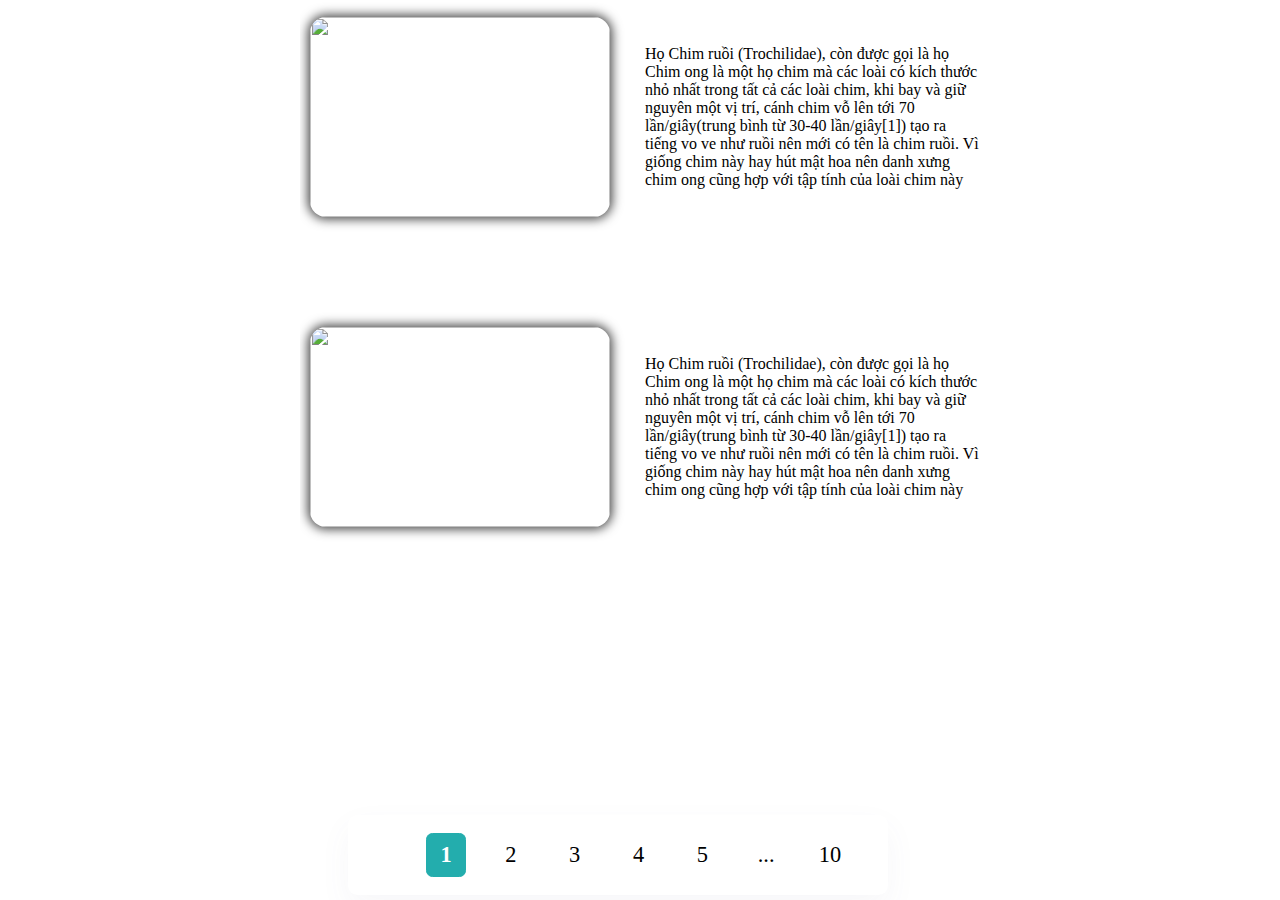
==== index.html @ df44f6d0 "paging" ====
<!DOCTYPE html>
<html lang="en">

<head>
  <meta charset="UTF-8">
  <meta http-equiv="X-UA-Compatible" content="IE=edge">
  <meta name="viewport" content="width=device-width, initial-scale=1.0">
  <title>Document</title>
  <link rel="stylesheet" href="https://cdnjs.cloudflare.com/ajax/libs/font-awesome/6.2.1/css/all.min.css"
    integrity="sha512-MV7K8+y+gLIBoVD59lQIYicR65iaqukzvf/nwasF0nqhPay5w/9lJmVM2hMDcnK1OnMGCdVK+iQrJ7lzPJQd1w=="
    crossorigin="anonymous" referrerpolicy="no-referrer" />
  <link rel="stylesheet" href="./style.css">
</head>

<body>
  <div class="app">
    <div class="setting-icon"><i class="fa-solid fa-gear"></i></div>
    <div class="controller_options">
      <div class="setting_text" style="font-size: 16px;font-weight: bold;">Setting</div>
      <div class="setting_close"><i class="fa-solid fa-xmark"></i></div>
      <div style="display: flex;">
        <div>
          <span>Caroul</span><input id="caroul-checkbox" type="checkbox" checked />
        </div>
        <div>
          <span>List</span><input id="list-checkbox" type="checkbox" />
        </div>
      </div>
      <div class="caroul">
        <div>Autorotation</div>
        <div class="contain-btn-auto">
          <button class="btn-auto-play"><i class="fa-solid fa-play"></i></button>
          <button class="btn-auto-pause"><i class="fa-solid fa-pause"></i></button>
        </div>
        <div>
          <div>Animation</div>
          <label class="switch">
            <input id="input-animation" type="checkbox" checked>
            <span class="slider round"></span>
          </label>
        </div>
        <br />
        <div>
          <div>Select the duration for autorotation (in sec)</div>
          <div class="range_duration">
            <input type="range" id="input-duration" min="0" max="10" value="3">
            <span><span id="input-duration-value">3</span><span>s</span></span>
          </div>
          <!-- <button class="btn-submit-duration">Ok</button> -->
        </div>
      </div>

      <div class="list">
        Number of displays
        <select id="ddlViewBy">
          <option value="2">2</option>
          <option value="5">5</option>
          <option value="10">10</option>
        
        </select>
      </div>

    </div>
    <div class="section_choose_caroul">
      <div class="container">
        <div class="prev">
          <i class="fa-solid fa-chevron-left"></i>
        </div>
        <div class="next">
          <i class="fa-solid fa-chevron-right"></i>
        </div>
        <div class="slider-main active">
          <img class="image-main" src="https://source.unsplash.com/t7YycgAoVSw/1600x900" />
          <div class="content">Họ Chim ruồi (Trochilidae), còn được gọi là họ Chim ong là một họ chim mà các loài có
            kích
            thước nhỏ nhất trong tất cả các loài chim, khi bay và giữ nguyên một vị trí, cánh chim vỗ lên tới 70
            lần/giây(trung bình từ 30-40 lần/giây[1]) tạo ra tiếng vo ve như ruồi nên mới có tên là chim ruồi. Vì giống
            chim này hay hút mật hoa nên danh xưng chim ong cũng hợp với tập tính của loài chim này.</div>
        </div>
        <div class="slider-main">
          <img class="image-main" src="https://cdn.pixabay.com/photo/2022/10/07/09/06/bridge-7504605_960_720.jpg" />
          <div class="content">Chim ruồi thường có màu lông rất sặc sỡ. Chim ruồi ở Colombia có vệt lông màu xanh ngọc
            bích óng ánh và dải lông màu xanh lơ sáng rực ở phía trên cổ họng, chòm lông màu trắng muốt ở dưới chân. Họ
            này có khoảng 360 loài, chia thành 112 chi, thường có kích thước khá nhỏ, trong đó có chim ruồi ong là loài
            chim nhỏ nhất thế giới, kích thước chỉ xấp xỉ một con ong nghệ (5 cm), và cân nặng ít hơn 2 g.</div>
        </div>
        <div class="slider-main">
          <img class="image-main" src="https://cdn.pixabay.com/photo/2015/10/30/20/13/sunrise-1014712_960_720.jpg" />
          <div class="content">Mặc dù chim ruồi ăn cả côn trùng, nhện... nhưng mật hoa vẫn là thức ăn chủ yếu của chúng.
            Chim ruồi thường ở những nơi có nhiều hoa rồi bảo vệ lãnh thổ của chúng, khi cảm thấy chán, chúng lại bay đi
            tìm những loài hoa mới lạ khác.

            Cơ thể của chim ruồi rất nhỏ, nhịp đập cánh rất nhanh và nhiệt độ cơ thể rất cao. Điều này nói lên rằng chim
            ruồi cần rất nhiều năng lượng từ các nguồn thức ăn. Một khi những con chim ruồi này thiếu thức ăn thì chúng
            lập tức sẽ uể oải, nhịp đập cánh chậm chạp hơn để tiết kiệm một chút năng lượng còn lại trong cơ thể của
            chúng.</div>
        </div>
        <div class="slider-main">
          <img class="image-main"
            src="https://vcdn1-dulich.vnecdn.net/2022/09/14/4-1663171508.jpg?w=1200&h=0&q=100&dpr=1&fit=crop&s=S06yaNXNAEw5yuUNPbsJYA" />
          <div class="content">Mặc dù chim ruồi ăn cả côn trùng, nhện... nhưng mật hoa vẫn là thức ăn chủ yếu của chúng.
            Chim ruồi thường ở những nơi có nhiều hoa rồi bảo vệ lãnh thổ của chúng, khi cảm thấy chán, chúng lại bay đi
            tìm những loài hoa mới lạ khác.

            Cơ thể của chim ruồi rất nhỏ, nhịp đập cánh rất nhanh và nhiệt độ cơ thể rất cao. Điều này nói lên rằng chim
            ruồi cần rất nhiều năng lượng từ các nguồn thức ăn. Một khi những con chim ruồi này thiếu thức ăn thì chúng
            lập tức sẽ uể oải, nhịp đập cánh chậm chạp hơn để tiết kiệm một chút năng lượng còn lại trong cơ thể của
            chúng.</div>
        </div>
        <div class="slider-main">
          <img class="image-main"
            src="https://znews-photo.zingcdn.me/w660/Uploaded/kbd_bcvi/2019_11_23/5d828d976f24eb1a752053b5.jpg" />
          <div class="content">Mặc dù chim ruồi ăn cả côn trùng, nhện... nhưng mật hoa vẫn là thức ăn chủ yếu của chúng.
            Chim ruồi thường ở những nơi có nhiều hoa rồi bảo vệ lãnh thổ của chúng, khi cảm thấy chán, chúng lại bay đi
            tìm những loài hoa mới lạ khác.

            Cơ thể của chim ruồi rất nhỏ, nhịp đập cánh rất nhanh và nhiệt độ cơ thể rất cao. Điều này nói lên rằng chim
            ruồi cần rất nhiều năng lượng từ các nguồn thức ăn. Một khi những con chim ruồi này thiếu thức ăn thì chúng
            lập tức sẽ uể oải, nhịp đập cánh chậm chạp hơn để tiết kiệm một chút năng lượng còn lại trong cơ thể của
            chúng.</div>
        </div>
        <div class="slider-main">
          <img class="image-main" src="https://noithatbinhminh.com.vn/wp-content/uploads/2022/08/anh-dep-56.jpg" />
          <div class="content">Mặc dù chim ruồi ăn cả côn trùng, nhện... nhưng mật hoa vẫn là thức ăn chủ yếu của chúng.
            Chim ruồi thường ở những nơi có nhiều hoa rồi bảo vệ lãnh thổ của chúng, khi cảm thấy chán, chúng lại bay đi
            tìm những loài hoa mới lạ khác.

            Cơ thể của chim ruồi rất nhỏ, nhịp đập cánh rất nhanh và nhiệt độ cơ thể rất cao. Điều này nói lên rằng chim
            ruồi cần rất nhiều năng lượng từ các nguồn thức ăn. Một khi những con chim ruồi này thiếu thức ăn thì chúng
            lập tức sẽ uể oải, nhịp đập cánh chậm chạp hơn để tiết kiệm một chút năng lượng còn lại trong cơ thể của
            chúng.</div>
        </div>
        <div class="slider-main">
          <img class="image-main" src="https://noithatbinhminh.com.vn/wp-content/uploads/2022/08/anh-dep-56.jpg" />
          <div class="content">Mặc dù chim ruồi ăn cả côn trùng, nhện... nhưng mật hoa vẫn là thức ăn chủ yếu của chúng.
            Chim ruồi thường ở những nơi có nhiều hoa rồi bảo vệ lãnh thổ của chúng, khi cảm thấy chán, chúng lại bay đi
            tìm những loài hoa mới lạ khác.

            Cơ thể của chim ruồi rất nhỏ, nhịp đập cánh rất nhanh và nhiệt độ cơ thể rất cao. Điều này nói lên rằng chim
            ruồi cần rất nhiều năng lượng từ các nguồn thức ăn. Một khi những con chim ruồi này thiếu thức ăn thì chúng
            lập tức sẽ uể oải, nhịp đập cánh chậm chạp hơn để tiết kiệm một chút năng lượng còn lại trong cơ thể của
            chúng.</div>
        </div>
        <div class="slider-main">
          <img class="image-main" src="https://noithatbinhminh.com.vn/wp-content/uploads/2022/08/anh-dep-56.jpg" />
          <div class="content">Mặc dù chim ruồi ăn cả côn trùng, nhện... nhưng mật hoa vẫn là thức ăn chủ yếu của chúng.
            Chim ruồi thường ở những nơi có nhiều hoa rồi bảo vệ lãnh thổ của chúng, khi cảm thấy chán, chúng lại bay đi
            tìm những loài hoa mới lạ khác.

            Cơ thể của chim ruồi rất nhỏ, nhịp đập cánh rất nhanh và nhiệt độ cơ thể rất cao. Điều này nói lên rằng chim
            ruồi cần rất nhiều năng lượng từ các nguồn thức ăn. Một khi những con chim ruồi này thiếu thức ăn thì chúng
            lập tức sẽ uể oải, nhịp đập cánh chậm chạp hơn để tiết kiệm một chút năng lượng còn lại trong cơ thể của
            chúng.</div>
        </div>
        <div class="slider-main">
          <img class="image-main" src="https://noithatbinhminh.com.vn/wp-content/uploads/2022/08/anh-dep-56.jpg" />
          <div class="content">Mặc dù chim ruồi ăn cả côn trùng, nhện... nhưng mật hoa vẫn là thức ăn chủ yếu của chúng.
            Chim ruồi thường ở những nơi có nhiều hoa rồi bảo vệ lãnh thổ của chúng, khi cảm thấy chán, chúng lại bay đi
            tìm những loài hoa mới lạ khác.

            Cơ thể của chim ruồi rất nhỏ, nhịp đập cánh rất nhanh và nhiệt độ cơ thể rất cao. Điều này nói lên rằng chim
            ruồi cần rất nhiều năng lượng từ các nguồn thức ăn. Một khi những con chim ruồi này thiếu thức ăn thì chúng
            lập tức sẽ uể oải, nhịp đập cánh chậm chạp hơn để tiết kiệm một chút năng lượng còn lại trong cơ thể của
            chúng.</div>
        </div>
        <div class="slider-main">
          <img class="image-main" src="https://noithatbinhminh.com.vn/wp-content/uploads/2022/08/anh-dep-56.jpg" />
          <div class="content">Mặc dù chim ruồi ăn cả côn trùng, nhện... nhưng mật hoa vẫn là thức ăn chủ yếu của chúng.
            Chim ruồi thường ở những nơi có nhiều hoa rồi bảo vệ lãnh thổ của chúng, khi cảm thấy chán, chúng lại bay đi
            tìm những loài hoa mới lạ khác.

            Cơ thể của chim ruồi rất nhỏ, nhịp đập cánh rất nhanh và nhiệt độ cơ thể rất cao. Điều này nói lên rằng chim
            ruồi cần rất nhiều năng lượng từ các nguồn thức ăn. Một khi những con chim ruồi này thiếu thức ăn thì chúng
            lập tức sẽ uể oải, nhịp đập cánh chậm chạp hơn để tiết kiệm một chút năng lượng còn lại trong cơ thể của
            chúng.</div>
        </div>
        <div class="slider-main">
          <img class="image-main" src="https://noithatbinhminh.com.vn/wp-content/uploads/2022/08/anh-dep-56.jpg" />
          <div class="content">Mặc dù chim ruồi ăn cả côn trùng, nhện... nhưng mật hoa vẫn là thức ăn chủ yếu của chúng.
            Chim ruồi thường ở những nơi có nhiều hoa rồi bảo vệ lãnh thổ của chúng, khi cảm thấy chán, chúng lại bay đi
            tìm những loài hoa mới lạ khác.

            Cơ thể của chim ruồi rất nhỏ, nhịp đập cánh rất nhanh và nhiệt độ cơ thể rất cao. Điều này nói lên rằng chim
            ruồi cần rất nhiều năng lượng từ các nguồn thức ăn. Một khi những con chim ruồi này thiếu thức ăn thì chúng
            lập tức sẽ uể oải, nhịp đập cánh chậm chạp hơn để tiết kiệm một chút năng lượng còn lại trong cơ thể của
            chúng.</div>
        </div>

      </div>
      <ul class="page" style="overflow: hidden;width: 500px;">
        <li class="page__btn"><span class="material-icons"><i class="fa-solid fa-chevron-left"></i></span></li>
        <li class="page__numbers"> 1</li>
        <li class="page__numbers ">2</li>
        <li class="page__numbers active">3</li>
        <li class="page__numbers">4</li>
        <li class="page__numbers">5</li>
        <li class="page__numbers">6</li>
        <li class="page__dots">...</li>
        <li class="page__numbers"> 10</li>
        <li class="page__btn"><span class="material-icons"> <i class="fa-solid fa-chevron-right"></i></span></li>
      </ul>
    </div>
    <div class="section_choose_list">
      <div class="list-container">
        <!-- <div class="list-section">
          <div class="container-image">
            <img class="container-image-img" src="https://source.unsplash.com/t7YycgAoVSw/1600x900" />

          </div>
          <div class="list-section-text">Họ Chim ruồi (Trochilidae), còn được gọi là họ Chim ong là một họ chim mà các
            loài có
            kích
            thước nhỏ nhất trong tất cả các loài chim, khi bay và giữ nguyên một vị trí, cánh chim vỗ lên tới 70
            lần/giây(trung bình từ 30-40 lần/giây[1]) tạo ra tiếng vo ve như ruồi nên mới có tên là chim ruồi. Vì giống
            chim này hay hút mật hoa nên danh xưng chim ong cũng hợp với tập tính của loài chim này</div>
        </div>
        <div class="list-section">
          <div style="width: 50%;">
            <div class="container-image">
              <img class="container-image-img"
                src="https://noithatbinhminh.com.vn/wp-content/uploads/2022/08/anh-dep-56.jpg" />
            </div>
          </div>
          <div class="list-section-text">Họ Chim ruồi (Trochilidae), còn được gọi là họ Chim ong là một họ chim mà các
            loài có
            kích
            thước nhỏ nhất trong tất cả các loài chim, khi bay và giữ nguyên một vị trí, cánh chim vỗ lên tới 70
            lần/giây(trung bình từ 30-40 lần/giây[1]) tạo ra tiếng vo ve như ruồi nên mới có tên là chim ruồi. Vì giống
            chim này hay hút mật hoa nên danh xưng chim ong cũng hợp với tập tính của loài chim này</div>
        </div>
        <div class="list-section">
          <div class="container-image">

            <img class="container-image-img"
              src="https://znews-photo.zingcdn.me/w660/Uploaded/kbd_bcvi/2019_11_23/5d828d976f24eb1a752053b5.jpg" />


          </div>
          <div class="list-section-text">Họ Chim ruồi (Trochilidae), còn được gọi là họ Chim ong là một họ chim mà các
            loài có
            kích
            thước nhỏ nhất trong tất cả các loài chim, khi bay và giữ nguyên một vị trí, cánh chim vỗ lên tới 70
            lần/giây(trung bình từ 30-40 lần/giây[1]) tạo ra tiếng vo ve như ruồi nên mới có tên là chim ruồi. Vì giống
            chim này hay hút mật hoa nên danh xưng chim ong cũng hợp với tập tính của loài chim này</div>
        </div>

        <div class="list-section">
          <div class="container-image">

            <img class="container-image-img"
              src="https://znews-photo.zingcdn.me/w660/Uploaded/kbd_bcvi/2019_11_23/5d828d976f24eb1a752053b5.jpg" />


          </div>
          <div class="list-section-text">Họ Chim ruồi (Trochilidae), còn được gọi là họ Chim ong là một họ chim mà các
            loài có
            kích
            thước nhỏ nhất trong tất cả các loài chim, khi bay và giữ nguyên một vị trí, cánh chim vỗ lên tới 70
            lần/giây(trung bình từ 30-40 lần/giây[1]) tạo ra tiếng vo ve như ruồi nên mới có tên là chim ruồi. Vì giống
            chim này hay hút mật hoa nên danh xưng chim ong cũng hợp với tập tính của loài chim này</div>
        </div>
        <div class="list-section">
          <div class="container-image">

            <img class="container-image-img"
              src="https://znews-photo.zingcdn.me/w660/Uploaded/kbd_bcvi/2019_11_23/5d828d976f24eb1a752053b5.jpg" />


          </div>
          <div class="list-section-text">Họ Chim ruồi (Trochilidae), còn được gọi là họ Chim ong là một họ chim mà các
            loài có
            kích
            thước nhỏ nhất trong tất cả các loài chim, khi bay và giữ nguyên một vị trí, cánh chim vỗ lên tới 70
            lần/giây(trung bình từ 30-40 lần/giây[1]) tạo ra tiếng vo ve như ruồi nên mới có tên là chim ruồi. Vì giống
            chim này hay hút mật hoa nên danh xưng chim ong cũng hợp với tập tính của loài chim này</div>
        </div> -->
        
      </div> 
      <div class="page-list-container">
        <ul class="paging-list" style="overflow: hidden;width: 500px;">
          <li class="page__btn"><span class="material-icons"><i class="fa-solid fa-chevron-left"></i></span></li>
          <li class="page__"> 1</li>
          <li class="page__">2</li>
          <li class="page__ active">3</li>
          <li class="page__">4</li>
          <li class="page__">5</li>
          <li class="page__">6</li>
          <li class="page__dots">...</li>
          <li class="page__ "> 10</li>
          <li class="page__btn"><span class="material-icons"> <i class="fa-solid fa-chevron-right"></i></span></li>
        </ul>
      </div>
    </div>
  </div>
  <script src="https://cdn.jsdelivr.net/npm/jquery@3.5.1/dist/jquery.slim.min.js"></script>
  <script src="/index.js"></script>
</body>

</html>
---- style.css ----
html, body {
    width: 100%;
    height: 100%;
    margin: 0;
    padding: 0;
}
.slider-container {
    height: 100%;
    width: 100%;
    position: relative;
    overflow: hidden;
    text-align: center;
}
.menu {
    position: absolute;
    left: 0;
    z-index: 900;
    width: 100%;
    bottom: 0;
}
.menu label {
    cursor: pointer;
    display: inline-block;
    width: 16px;
    height: 16px;
    background: #fff;
    border-radius: 50px;
    margin: 0 0.2em 1em;
    transition: all 0.3s ease;
}
.menu label:hover {
    background: red;
}
.slide {
    width: 100%;
    height: 100%;
    position: absolute;
    top: 0;
    left: 100%;
    z-index: 10;
    padding: 8em 1em 0;
    background-size: cover;
    background-position: 50% 50%;
    transition: left 0s 0.75s;
}
[id^="slide"]:checked + .slide {
    left: 0;
    z-index: 100;
    transition: left 0.65s ease-out;
}
.slide-1 {
    /* background-image: url("https://source.unsplash.com/t7YycgAoVSw/1600x900"); */
}
.slide-2 {
    background-image: url("https://source.unsplash.com/11H1SSVcIxc/1600x900");
}
.slide-3 {
    background-image: url("https://source.unsplash.com/OlZ1nWLEEgM/1600x900");
}

/* liem css */
.container {
    width: 681px;
    height: 384px;
    border-radius: 16px;
    background-color: black;
    box-shadow: 0 0 88px 5px rgb(0 0 0 / 75%);
    position: relative;
    overflow: hidden;
    background-color: #fff;
}
.app {
    display: flex;
    justify-content: center;
    height: 100%;
    align-items: center;
    flex-direction: column;
    /* background-color: #2d4848; */
    overflow: hidden;
    position: relative;
}
.prev {
    position: absolute;
    top: 50%;
    left: 20px;
    width: 40px;
    height: 40px;
    background-color: transparent;
    z-index: 99999;
    transform: translateY(-50%); 
    border-radius: 50%;
    display: flex;
    justify-content: center;
    align-items: center;
    border: 1px solid #fff;
    color: #fff;
    opacity: 0.5;
}
.next {
    position: absolute;
    top: 50%;
    right: 20px;
    width: 40px;
    height: 40px;
    background-color: transparent;
    z-index: 99999;
    transform: translateY(-50%); 
    border-radius: 50%;
    display: flex;
    justify-content: center;
    align-items: center;
    border: 1px solid #fff;
    color: #fff;
    opacity: 0.5;
}
.next:hover {
    opacity: 1;
    background-color: #fff;
    color: black;
    cursor: pointer;
}
.prev:hover {
    opacity: 1;
    background-color: #fff;
    color: black;
    cursor: pointer;

}

.slider-main {
    width: 100%;
    height: 100%;
    overflow: hidden;
    display: none;
    /* border-radius: 16px; */
    transition: all ease-in 0.3s;
    position: absolute;
    /* top: 0; */
    top: 0;
    left: 0;
    right: 0;
    bottom: 0;
}

.slider-main.active{
    display: flex !important;
    animation: animationTest 1.5s ease-out;
}

.slider-main.no-animation {
    animation: none !important;
}

@keyframes animationTest {
    0% {
        top:-100%;
        scale: 1.2;
        /* opacity: 0; */
    }
    100%
    {
        top: 0;
        scale: 1;

        /* opacity: 1; */
    }
}

@keyframes animationTest2 {
    0% {
        left:-100%;
        scale: 1.2;
        /* opacity: 0; */
    }
    100%
    {
        left: 0;
        scale: 1;

        /* opacity: 1; */
    }
}

.image-main {
    object-fit:cover ; 
    width: 50%; 
    height: 100%;
   
}

.content{
    width: 100%;
    height: 100%;
    background-color: #23adad;
    display: flex;
    justify-content: center;
    align-items: center;
    padding: 10px;
}





:root {
    --primary: #23adad;
    --greyLight: #23adad e1;
    --greyLight-2: #cbe0dd;
    --greyDark: #2d4848;
}
/* *, *::before, *::after {
    margin: 0;
    padding: 0;
    box-sizing: inherit;
}
html {
    box-sizing: border-box;
    font-size: 62.5%;
    overflow-y: scroll;
    font-family: "Poppins", sans-serif;
    letter-spacing: 0.6px;
    line-height: 1.4;
    -webkit-user-select: none;
    backface-visibility: hidden;
    -webkit-font-smoothing: subpixel-antialiased;
} */
.container1 {
    min-height: 100vh;
    display: flex;
    flex-direction: column;
    justify-content: center;
    align-items: center;
    background: var(--greyLight-2);
    color: var(--greyDark);
}
ul {
    list-style-type: none;
}
.items-list {
    max-width: 90vw;
    margin: 2rem;
    display: grid;
    grid-template-columns: repeat(5, 1fr);
    grid-gap: 3rem;
    justify-content: center;
    align-content: center;
}
@media only screen and (max-width: 600px) {
    .items-list {
        grid-template-columns: repeat(2, 1fr);
   }
}
.item {
    width: 10rem;
    height: 10rem;
    display: flex;
    flex-direction: column;
    align-items: center;
    justify-content: center;
    color: var(--greyDark);
    cursor: pointer;
}
.item span {
    background: #fff;
    box-shadow: 0 0.8rem 2rem rgba(90, 97, 129, 0.05);
    border-radius: 0.6rem;
    padding: 2rem;
    font-size: 3rem;
    transition: all 0.3s ease;
}
.item:hover span {
    transform: scale(1.2);
    color: var(--primary);
}
.item p {
    font-size: 1.2rem;
    margin-top: 1rem;
    color: var(--greyLight);
}
.page,.paging-list {
    display: flex;
    justify-content: center;
    align-items: center;
    height: 5rem;
    margin: 3rem;
    border-radius: 0.6rem;
    background: #fff;
    box-shadow: 0 0.8rem 2rem rgba(90, 97, 129, 0.05);
}
.page__numbers,.page__ ,.page__btn, .page__dots {
    display: flex;
    justify-content: center;
    align-items: center;
    margin: 0.8rem;
    font-size: 1.4rem;
    cursor: pointer;
}
.page__dots,.page__ {
    width: 2.6rem;
    height: 2.6rem;
    color: var(--greyLight);
    cursor: initial;
}
.page__numbers,.page__ {
    width: 2.6rem;
    height: 2.6rem;
    border-radius: 0.4rem;
}
.page__numbers:hover {
    color: var(--primary);
}

.page__:hover {
    color: var(--primary);
}
.page__numbers.active {
    color: #fff;
    background: var(--primary);
    font-weight: 600;
    border: 1px solid var(--primary);
}

.page__.active {
    color: #fff;
    background: var(--primary);
    font-weight: 600;
    border: 1px solid var(--primary);
}

.page__btn {
    color: var(--greyLight);
    pointer-events: none;
}
.page__btn.active {
    color: var(--greyDark);
    pointer-events: initial;
}



.page__btn.active:hover {
    color: var(--primary);
}


.controller_options {
    background-color: aquamarine;
    padding: 20px;
    position: absolute;
    top: 0;
    right: 0;
    display: none;
    z-index: 99999;
    min-width: 300px;
    min-height: 200px;
}
.setting-icon {
    position: absolute;
    top: 50%;
    right:20px;
    cursor: pointer;
}

.setting_text {
    position: relative;
}
.setting_close {
    position: absolute;
    top: 0;
    right: 0;
    padding: 10px;
    color: red;
    cursor: pointer;
}
.setting-icon.active {
    color: red;
}

.range_duration{
    display: flex;
    /* justify-content: center; */
    align-items: center;
}
.btn-auto-pause {
    display: none;
}
.contain-btn-auto {
    height: 50px;
    width: 50px;
    display: flex;

}
.page__numbers.active {
    /* color: red; */
}


/* input switch */

.switch {
    position: relative;
    display: inline-block;
    width: 60px;
    height: 34px;
  }
  
  /* Hide default HTML checkbox */
  .switch input {
    opacity: 0;
    width: 0;
    height: 0;
  }
  
  /* The slider */
  .slider {
    position: absolute;
    cursor: pointer;
    top: 0;
    left: 0;
    right: 0;
    bottom: 0;
    background-color: #ccc;
    -webkit-transition: .4s;
    transition: .4s;
  }
  
  .slider:before {
    position: absolute;
    content: "";
    height: 26px;
    width: 26px;
    left: 4px;
    bottom: 4px;
    background-color: white;
    -webkit-transition: .4s;
    transition: .4s;
  }
  
  input:checked + .slider {
    background-color: #2196F3;
  }
  
  input:focus + .slider {
    box-shadow: 0 0 1px #2196F3;
  }
  
  input:checked + .slider:before {
    -webkit-transform: translateX(26px);
    -ms-transform: translateX(26px);
    transform: translateX(26px);
  }
  
  /* Rounded sliders */
  .slider.round {
    border-radius: 34px;
  }
  
  .slider.round:before {
    border-radius: 50%;
  }



  .caroul {
    display: block;
  }

  .list {
    display: none;
  }

  .section_choose_caroul{
    display: block;
  }
  .section_choose_list{
    display: none;
  }


  .list-container {
    /* background-color: #2196F3; */
    width: 681px;
    height: 90vh;
    /* display: flex; */
    /* align-items: center; */
    /* justify-content: center; */
    /* flex-direction: column; */
    overflow-y: scroll;
    /* padding-top: 20px;
    margin-top: 40px; */
    /* display: flex; */
    /* flex-direction: column; */
    /* justify-content: flex-start; */
    position: relative;
}

  .list-section{
    display: flex;
    /* align-items: flex-start; */
    justify-content: space-between;
    /* margin-bottom: 30px; */
    /* padding: 10px 20px; */
    height: 300px;
    margin-top: 10px;
    /* justify-content: flex-start; */
    align-items: center;
    /* background-color: aqua; */
    padding-left: 10px;
  }


  .container-image {
    width: 300px;
    height: 200px;
    border-radius: 16px;
    background-color: black;
    box-shadow: 0 0 11px 2px rgb(0 0 0 / 75%);
    position: relative;
    overflow: hidden;
    background-color: #fff;
    
  }

  .list-section-text{
    /* background-color: #2d4848; */
    width: 50%;
  }

  .container-image-img{
    object-fit: cover;
    width: 100%;
    height: 100%;
  }

  .page-list-container {
    /* position: absolute; */
    left: auto;
    top: 50%;
  }
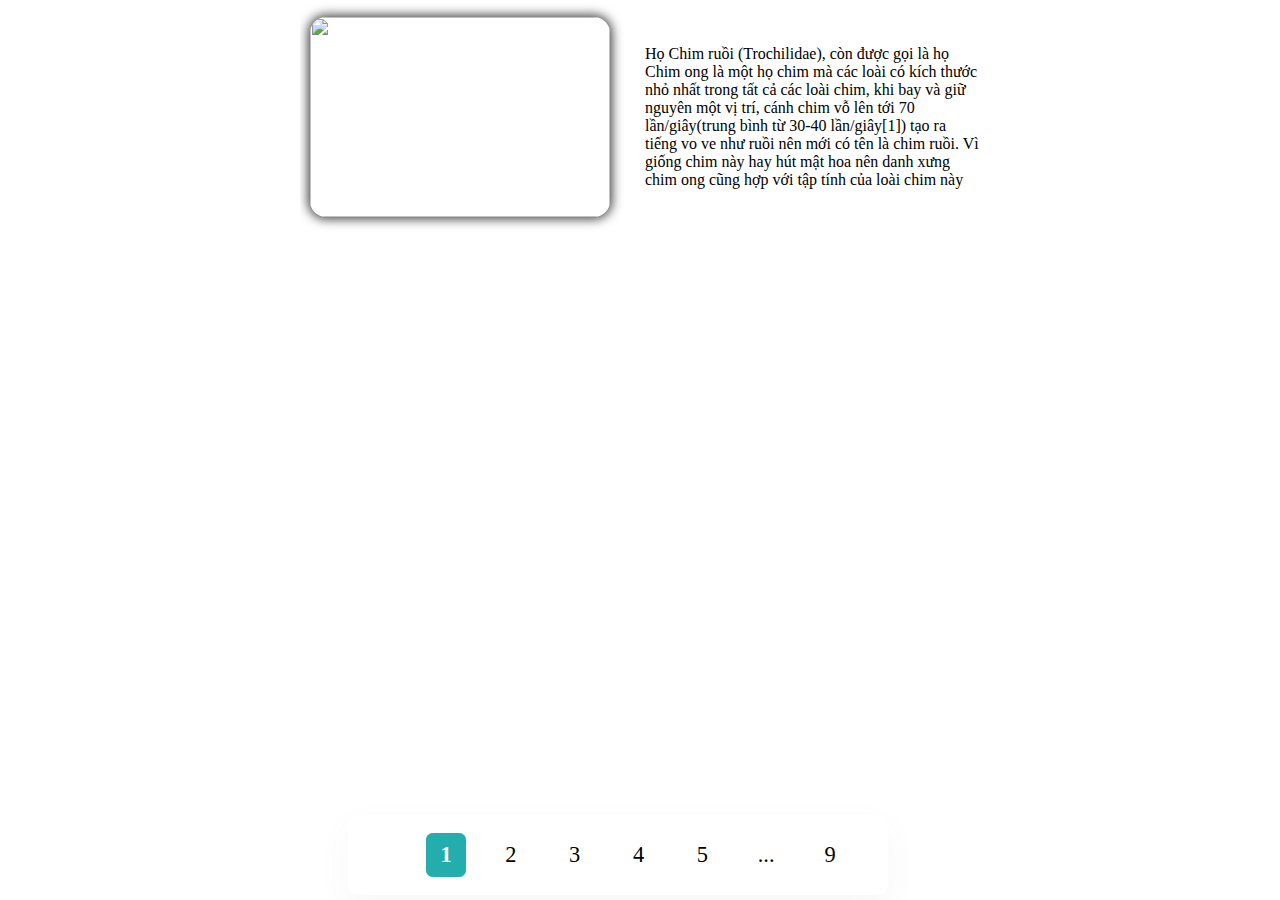
==== commit 8bdc95cf: "-fix all image" ====
--- a/index.html
+++ b/index.html
@@ -53,6 +53,7 @@
       <div class="list">
         Number of displays
         <select id="ddlViewBy">
+          <option value="1">1</option>
           <option value="2">2</option>
           <option value="5">5</option>
           <option value="10">10</option>
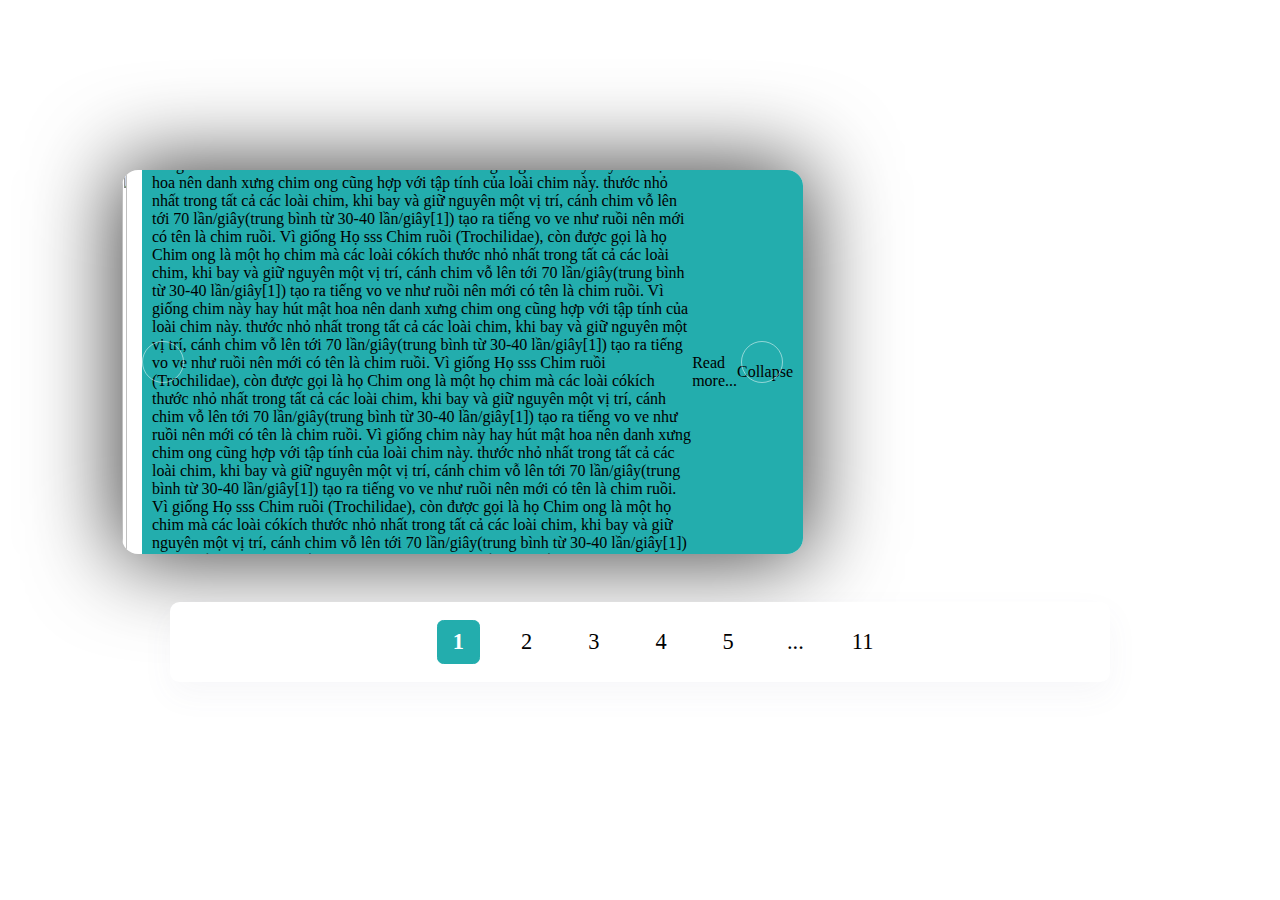
==== commit 842fe7c8: "all" ====
--- a/index.html
+++ b/index.html
@@ -14,54 +14,6 @@
 
 <body>
   <div class="app">
-    <div class="setting-icon"><i class="fa-solid fa-gear"></i></div>
-    <div class="controller_options">
-      <div class="setting_text" style="font-size: 16px;font-weight: bold;">Setting</div>
-      <div class="setting_close"><i class="fa-solid fa-xmark"></i></div>
-      <div style="display: flex;">
-        <div>
-          <span>Caroul</span><input id="caroul-checkbox" type="checkbox" checked />
-        </div>
-        <div>
-          <span>List</span><input id="list-checkbox" type="checkbox" />
-        </div>
-      </div>
-      <div class="caroul">
-        <div>Autorotation</div>
-        <div class="contain-btn-auto">
-          <button class="btn-auto-play"><i class="fa-solid fa-play"></i></button>
-          <button class="btn-auto-pause"><i class="fa-solid fa-pause"></i></button>
-        </div>
-        <div>
-          <div>Animation</div>
-          <label class="switch">
-            <input id="input-animation" type="checkbox" checked>
-            <span class="slider round"></span>
-          </label>
-        </div>
-        <br />
-        <div>
-          <div>Select the duration for autorotation (in sec)</div>
-          <div class="range_duration">
-            <input type="range" id="input-duration" min="0" max="10" value="3">
-            <span><span id="input-duration-value">3</span><span>s</span></span>
-          </div>
-          <!-- <button class="btn-submit-duration">Ok</button> -->
-        </div>
-      </div>
-
-      <div class="list">
-        Number of displays
-        <select id="ddlViewBy">
-          <option value="1">1</option>
-          <option value="2">2</option>
-          <option value="5">5</option>
-          <option value="10">10</option>
-        
-        </select>
-      </div>
-
-    </div>
     <div class="section_choose_caroul">
       <div class="container">
         <div class="prev">
@@ -71,112 +23,176 @@
           <i class="fa-solid fa-chevron-right"></i>
         </div>
         <div class="slider-main active">
-          <img class="image-main" src="https://source.unsplash.com/t7YycgAoVSw/1600x900" />
-          <div class="content">Họ Chim ruồi (Trochilidae), còn được gọi là họ Chim ong là một họ chim mà các loài có
-            kích
-            thước nhỏ nhất trong tất cả các loài chim, khi bay và giữ nguyên một vị trí, cánh chim vỗ lên tới 70
-            lần/giây(trung bình từ 30-40 lần/giây[1]) tạo ra tiếng vo ve như ruồi nên mới có tên là chim ruồi. Vì giống
-            chim này hay hút mật hoa nên danh xưng chim ong cũng hợp với tập tính của loài chim này.</div>
-        </div>
-        <div class="slider-main">
-          <img class="image-main" src="https://cdn.pixabay.com/photo/2022/10/07/09/06/bridge-7504605_960_720.jpg" />
-          <div class="content">Chim ruồi thường có màu lông rất sặc sỡ. Chim ruồi ở Colombia có vệt lông màu xanh ngọc
-            bích óng ánh và dải lông màu xanh lơ sáng rực ở phía trên cổ họng, chòm lông màu trắng muốt ở dưới chân. Họ
-            này có khoảng 360 loài, chia thành 112 chi, thường có kích thước khá nhỏ, trong đó có chim ruồi ong là loài
-            chim nhỏ nhất thế giới, kích thước chỉ xấp xỉ một con ong nghệ (5 cm), và cân nặng ít hơn 2 g.</div>
-        </div>
-        <div class="slider-main">
-          <img class="image-main" src="https://cdn.pixabay.com/photo/2015/10/30/20/13/sunrise-1014712_960_720.jpg" />
-          <div class="content">Mặc dù chim ruồi ăn cả côn trùng, nhện... nhưng mật hoa vẫn là thức ăn chủ yếu của chúng.
-            Chim ruồi thường ở những nơi có nhiều hoa rồi bảo vệ lãnh thổ của chúng, khi cảm thấy chán, chúng lại bay đi
-            tìm những loài hoa mới lạ khác.
-
-            Cơ thể của chim ruồi rất nhỏ, nhịp đập cánh rất nhanh và nhiệt độ cơ thể rất cao. Điều này nói lên rằng chim
-            ruồi cần rất nhiều năng lượng từ các nguồn thức ăn. Một khi những con chim ruồi này thiếu thức ăn thì chúng
-            lập tức sẽ uể oải, nhịp đập cánh chậm chạp hơn để tiết kiệm một chút năng lượng còn lại trong cơ thể của
-            chúng.</div>
-        </div>
-        <div class="slider-main">
-          <img class="image-main"
+          <div class="image-main-container">
+            <img class="image-main" src="https://source.unsplash.com/t7YycgAoVSw/1600x900" />
+          </div>
+          <div class="content">
+            <div class="content-wraper">
+              <div class="content-text">
+                Họ sss Chim ruồi (Trochilidae), còn được gọi là họ Chim ong là một họ chim mà các loài cókích
+                thước nhỏ nhất trong tất cả các loài chim, khi bay và giữ nguyên một vị trí, cánh chim vỗ lên tới 70
+                lần/giây(trung bình từ 30-40 lần/giây[1]) tạo ra tiếng vo ve như ruồi nên mới có tên là chim ruồi. Vì giống
+                chim này hay hút mật hoa nên danh xưng chim ong cũng hợp với tập tính của loài chim này.
+                thước nhỏ nhất trong tất cả các loài chim, khi bay và giữ nguyên một vị trí, cánh chim vỗ lên tới 70
+                lần/giây(trung bình từ 30-40 lần/giây[1]) tạo ra tiếng vo ve như ruồi nên mới có tên là chim ruồi. Vì giống
+                Họ sss Chim ruồi (Trochilidae), còn được gọi là họ Chim ong là một họ chim mà các loài cókích
+                thước nhỏ nhất trong tất cả các loài chim, khi bay và giữ nguyên một vị trí, cánh chim vỗ lên tới 70
+                lần/giây(trung bình từ 30-40 lần/giây[1]) tạo ra tiếng vo ve như ruồi nên mới có tên là chim ruồi. Vì giống
+                chim này hay hút mật hoa nên danh xưng chim ong cũng hợp với tập tính của loài chim này.
+                thước nhỏ nhất trong tất cả các loài chim, khi bay và giữ nguyên một vị trí, cánh chim vỗ lên tới 70
+                lần/giây(trung bình từ 30-40 lần/giây[1]) tạo ra tiếng vo ve như ruồi nên mới có tên là chim ruồi. Vì giống
+                Họ sss Chim ruồi (Trochilidae), còn được gọi là họ Chim ong là một họ chim mà các loài cókích
+                thước nhỏ nhất trong tất cả các loài chim, khi bay và giữ nguyên một vị trí, cánh chim vỗ lên tới 70
+                lần/giây(trung bình từ 30-40 lần/giây[1]) tạo ra tiếng vo ve như ruồi nên mới có tên là chim ruồi. Vì giống
+                chim này hay hút mật hoa nên danh xưng chim ong cũng hợp với tập tính của loài chim này.
+                thước nhỏ nhất trong tất cả các loài chim, khi bay và giữ nguyên một vị trí, cánh chim vỗ lên tới 70
+                lần/giây(trung bình từ 30-40 lần/giây[1]) tạo ra tiếng vo ve như ruồi nên mới có tên là chim ruồi. Vì giống
+                Họ sss Chim ruồi (Trochilidae), còn được gọi là họ Chim ong là một họ chim mà các loài cókích
+                thước nhỏ nhất trong tất cả các loài chim, khi bay và giữ nguyên một vị trí, cánh chim vỗ lên tới 70
+                lần/giây(trung bình từ 30-40 lần/giây[1]) tạo ra tiếng vo ve như ruồi nên mới có tên là chim ruồi. Vì giống
+                chim này hay hút mật hoa nên danh xưng chim ong cũng hợp với tập tính của loài chim này.
+                thước nhỏ nhất trong tất cả các loài chim, khi bay và giữ nguyên một vị trí, cánh chim vỗ lên tới 70
+                lần/giây(trung bình từ 30-40 lần/giây[1]) tạo ra tiếng vo ve như ruồi nên mới có tên là chim ruồi. Vì giống
+              </div>
+            </div>
+            <div class="read-more"></div>
+            <div class="collapse">Collapse</div>
+          </div>
+          
+        </div>
+        <div class="slider-main">
+          <div class="image-main-container">
+            <img class="image-main" src="https://cdn.pixabay.com/photo/2022/10/07/09/06/bridge-7504605_960_720.jpg" />
+          </div>
+         
+          <div class="content">
+            <div class="content-wraper">
+              <div class="content-text">
+                Họ sss Chim ruồi (Trochilidae), còn được gọi là họ Chim ong là một họ chim mà các loài cókích
+                thước nhỏ nhất trong tất cả các loài chim, khi bay và giữ nguyên một vị trí, cánh chim vỗ lên tới 70
+                lần/giây(trung bình từ 30-40 lần/giây[1]) tạo ra tiếng vo ve như ruồi nên mới có tên là chim ruồi. Vì giống
+                chim này hay hút mật hoa nên danh xưng chim ong cũng hợp với tập tính của loài chim này.
+                thước nhỏ nhất trong tất cả các loài chim, khi bay và giữ nguyên một vị trí, cánh chim vỗ lên tới 70
+                lần/giây(trung bình từ 30-40 lần/giây[1]) tạo ra tiếng vo ve như ruồi nên mới có tên là chim ruồi. Vì giống
+              </div>
+            </div>
+            <div class="read-more"></div>
+          </div>
+        </div>
+        <div class="slider-main">
+          <div class="image-main-container">
+            <img class="image-main" src="https://cdn.pixabay.com/photo/2015/10/30/20/13/sunrise-1014712_960_720.jpg" />
+          </div>
+          
+          <div class="content">Mặc dù chim ruồi ăn cả côn trùng, nhện... nhưng mật hoa vẫn là thức ăn chủ yếu của chúng.
+            Chim ruồi thường ở những nơi có nhiều hoa rồi bảo vệ lãnh thổ của chúng, khi cảm thấy chán, chúng lại bay đi
+            tìm những loài hoa mới lạ khác.
+
+            Cơ thể của chim ruồi rất nhỏ, nhịp đập cánh rất nhanh và nhiệt độ cơ thể rất cao. Điều này nói lên rằng chim
+            ruồi cần rất nhiều năng lượng từ các nguồn thức ăn. Một khi những con chim ruồi này thiếu thức ăn thì chúng
+            lập tức sẽ uể oải, nhịp đập cánh chậm chạp hơn để tiết kiệm một chút năng lượng còn lại trong cơ thể của
+            chúng.</div>
+        </div>
+        <div class="slider-main">
+          <div class="image-main-container">
+            <img class="image-main"
             src="https://vcdn1-dulich.vnecdn.net/2022/09/14/4-1663171508.jpg?w=1200&h=0&q=100&dpr=1&fit=crop&s=S06yaNXNAEw5yuUNPbsJYA" />
-          <div class="content">Mặc dù chim ruồi ăn cả côn trùng, nhện... nhưng mật hoa vẫn là thức ăn chủ yếu của chúng.
-            Chim ruồi thường ở những nơi có nhiều hoa rồi bảo vệ lãnh thổ của chúng, khi cảm thấy chán, chúng lại bay đi
-            tìm những loài hoa mới lạ khác.
-
-            Cơ thể của chim ruồi rất nhỏ, nhịp đập cánh rất nhanh và nhiệt độ cơ thể rất cao. Điều này nói lên rằng chim
-            ruồi cần rất nhiều năng lượng từ các nguồn thức ăn. Một khi những con chim ruồi này thiếu thức ăn thì chúng
-            lập tức sẽ uể oải, nhịp đập cánh chậm chạp hơn để tiết kiệm một chút năng lượng còn lại trong cơ thể của
-            chúng.</div>
-        </div>
-        <div class="slider-main">
-          <img class="image-main"
-            src="https://znews-photo.zingcdn.me/w660/Uploaded/kbd_bcvi/2019_11_23/5d828d976f24eb1a752053b5.jpg" />
-          <div class="content">Mặc dù chim ruồi ăn cả côn trùng, nhện... nhưng mật hoa vẫn là thức ăn chủ yếu của chúng.
-            Chim ruồi thường ở những nơi có nhiều hoa rồi bảo vệ lãnh thổ của chúng, khi cảm thấy chán, chúng lại bay đi
-            tìm những loài hoa mới lạ khác.
-
-            Cơ thể của chim ruồi rất nhỏ, nhịp đập cánh rất nhanh và nhiệt độ cơ thể rất cao. Điều này nói lên rằng chim
-            ruồi cần rất nhiều năng lượng từ các nguồn thức ăn. Một khi những con chim ruồi này thiếu thức ăn thì chúng
-            lập tức sẽ uể oải, nhịp đập cánh chậm chạp hơn để tiết kiệm một chút năng lượng còn lại trong cơ thể của
-            chúng.</div>
-        </div>
-        <div class="slider-main">
-          <img class="image-main" src="https://noithatbinhminh.com.vn/wp-content/uploads/2022/08/anh-dep-56.jpg" />
-          <div class="content">Mặc dù chim ruồi ăn cả côn trùng, nhện... nhưng mật hoa vẫn là thức ăn chủ yếu của chúng.
-            Chim ruồi thường ở những nơi có nhiều hoa rồi bảo vệ lãnh thổ của chúng, khi cảm thấy chán, chúng lại bay đi
-            tìm những loài hoa mới lạ khác.
-
-            Cơ thể của chim ruồi rất nhỏ, nhịp đập cánh rất nhanh và nhiệt độ cơ thể rất cao. Điều này nói lên rằng chim
-            ruồi cần rất nhiều năng lượng từ các nguồn thức ăn. Một khi những con chim ruồi này thiếu thức ăn thì chúng
-            lập tức sẽ uể oải, nhịp đập cánh chậm chạp hơn để tiết kiệm một chút năng lượng còn lại trong cơ thể của
-            chúng.</div>
-        </div>
-        <div class="slider-main">
-          <img class="image-main" src="https://noithatbinhminh.com.vn/wp-content/uploads/2022/08/anh-dep-56.jpg" />
-          <div class="content">Mặc dù chim ruồi ăn cả côn trùng, nhện... nhưng mật hoa vẫn là thức ăn chủ yếu của chúng.
-            Chim ruồi thường ở những nơi có nhiều hoa rồi bảo vệ lãnh thổ của chúng, khi cảm thấy chán, chúng lại bay đi
-            tìm những loài hoa mới lạ khác.
-
-            Cơ thể của chim ruồi rất nhỏ, nhịp đập cánh rất nhanh và nhiệt độ cơ thể rất cao. Điều này nói lên rằng chim
-            ruồi cần rất nhiều năng lượng từ các nguồn thức ăn. Một khi những con chim ruồi này thiếu thức ăn thì chúng
-            lập tức sẽ uể oải, nhịp đập cánh chậm chạp hơn để tiết kiệm một chút năng lượng còn lại trong cơ thể của
-            chúng.</div>
-        </div>
-        <div class="slider-main">
-          <img class="image-main" src="https://noithatbinhminh.com.vn/wp-content/uploads/2022/08/anh-dep-56.jpg" />
-          <div class="content">Mặc dù chim ruồi ăn cả côn trùng, nhện... nhưng mật hoa vẫn là thức ăn chủ yếu của chúng.
-            Chim ruồi thường ở những nơi có nhiều hoa rồi bảo vệ lãnh thổ của chúng, khi cảm thấy chán, chúng lại bay đi
-            tìm những loài hoa mới lạ khác.
-
-            Cơ thể của chim ruồi rất nhỏ, nhịp đập cánh rất nhanh và nhiệt độ cơ thể rất cao. Điều này nói lên rằng chim
-            ruồi cần rất nhiều năng lượng từ các nguồn thức ăn. Một khi những con chim ruồi này thiếu thức ăn thì chúng
-            lập tức sẽ uể oải, nhịp đập cánh chậm chạp hơn để tiết kiệm một chút năng lượng còn lại trong cơ thể của
-            chúng.</div>
-        </div>
-        <div class="slider-main">
-          <img class="image-main" src="https://noithatbinhminh.com.vn/wp-content/uploads/2022/08/anh-dep-56.jpg" />
-          <div class="content">Mặc dù chim ruồi ăn cả côn trùng, nhện... nhưng mật hoa vẫn là thức ăn chủ yếu của chúng.
-            Chim ruồi thường ở những nơi có nhiều hoa rồi bảo vệ lãnh thổ của chúng, khi cảm thấy chán, chúng lại bay đi
-            tìm những loài hoa mới lạ khác.
-
-            Cơ thể của chim ruồi rất nhỏ, nhịp đập cánh rất nhanh và nhiệt độ cơ thể rất cao. Điều này nói lên rằng chim
-            ruồi cần rất nhiều năng lượng từ các nguồn thức ăn. Một khi những con chim ruồi này thiếu thức ăn thì chúng
-            lập tức sẽ uể oải, nhịp đập cánh chậm chạp hơn để tiết kiệm một chút năng lượng còn lại trong cơ thể của
-            chúng.</div>
-        </div>
-        <div class="slider-main">
-          <img class="image-main" src="https://noithatbinhminh.com.vn/wp-content/uploads/2022/08/anh-dep-56.jpg" />
-          <div class="content">Mặc dù chim ruồi ăn cả côn trùng, nhện... nhưng mật hoa vẫn là thức ăn chủ yếu của chúng.
-            Chim ruồi thường ở những nơi có nhiều hoa rồi bảo vệ lãnh thổ của chúng, khi cảm thấy chán, chúng lại bay đi
-            tìm những loài hoa mới lạ khác.
-
-            Cơ thể của chim ruồi rất nhỏ, nhịp đập cánh rất nhanh và nhiệt độ cơ thể rất cao. Điều này nói lên rằng chim
-            ruồi cần rất nhiều năng lượng từ các nguồn thức ăn. Một khi những con chim ruồi này thiếu thức ăn thì chúng
-            lập tức sẽ uể oải, nhịp đập cánh chậm chạp hơn để tiết kiệm một chút năng lượng còn lại trong cơ thể của
-            chúng.</div>
-        </div>
-        <div class="slider-main">
-          <img class="image-main" src="https://noithatbinhminh.com.vn/wp-content/uploads/2022/08/anh-dep-56.jpg" />
+          </div>
+          
+          <div class="content">Mặc dù chim ruồi ăn cả côn trùng, nhện... nhưng mật hoa vẫn là thức ăn chủ yếu của chúng.
+            Chim ruồi thường ở những nơi có nhiều hoa rồi bảo vệ lãnh thổ của chúng, khi cảm thấy chán, chúng lại bay đi
+            tìm những loài hoa mới lạ khác.
+
+            Cơ thể của chim ruồi rất nhỏ, nhịp đập cánh rất nhanh và nhiệt độ cơ thể rất cao. Điều này nói lên rằng chim
+            ruồi cần rất nhiều năng lượng từ các nguồn thức ăn. Một khi những con chim ruồi này thiếu thức ăn thì chúng
+            lập tức sẽ uể oải, nhịp đập cánh chậm chạp hơn để tiết kiệm một chút năng lượng còn lại trong cơ thể của
+            chúng.</div>
+        </div>
+        <div class="slider-main">
+        
+            <div class="image-main-container">
+              <img class="image-main"
+              src="https://znews-photo.zingcdn.me/w660/Uploaded/kbd_bcvi/2019_11_23/5d828d976f24eb1a752053b5.jpg" />
+            </div>
+
+          <div class="content">Mặc dù chim ruồi ăn cả côn trùng, nhện... nhưng mật hoa vẫn là thức ăn chủ yếu của chúng.
+            Chim ruồi thường ở những nơi có nhiều hoa rồi bảo vệ lãnh thổ của chúng, khi cảm thấy chán, chúng lại bay đi
+            tìm những loài hoa mới lạ khác.
+
+            Cơ thể của chim ruồi rất nhỏ, nhịp đập cánh rất nhanh và nhiệt độ cơ thể rất cao. Điều này nói lên rằng chim
+            ruồi cần rất nhiều năng lượng từ các nguồn thức ăn. Một khi những con chim ruồi này thiếu thức ăn thì chúng
+            lập tức sẽ uể oải, nhịp đập cánh chậm chạp hơn để tiết kiệm một chút năng lượng còn lại trong cơ thể của
+            chúng.</div>
+        </div>
+        <div class="slider-main">
+          <div class="image-main-container">
+            <img class="image-main" src="https://noithatbinhminh.com.vn/wp-content/uploads/2022/08/anh-dep-56.jpg" />
+          </div>
+          <div class="content">Mặc dù chim ruồi ăn cả côn trùng, nhện... nhưng mật hoa vẫn là thức ăn chủ yếu của chúng.
+            Chim ruồi thường ở những nơi có nhiều hoa rồi bảo vệ lãnh thổ của chúng, khi cảm thấy chán, chúng lại bay đi
+            tìm những loài hoa mới lạ khác.
+
+            Cơ thể của chim ruồi rất nhỏ, nhịp đập cánh rất nhanh và nhiệt độ cơ thể rất cao. Điều này nói lên rằng chim
+            ruồi cần rất nhiều năng lượng từ các nguồn thức ăn. Một khi những con chim ruồi này thiếu thức ăn thì chúng
+            lập tức sẽ uể oải, nhịp đập cánh chậm chạp hơn để tiết kiệm một chút năng lượng còn lại trong cơ thể của
+            chúng.</div>
+        </div>
+        <div class="slider-main">
+          <div class="image-main-container">
+            <img class="image-main" src="https://thuthuatphanmem.vn/uploads/2018/04/10/hinh-anh-dep-ve-tinh-yeu-55_052634485.jpg" />
+          </div>
+          <div class="content">Mặc dù chim ruồi ăn cả côn trùng, nhện... nhưng mật hoa vẫn là thức ăn chủ yếu của chúng.
+            Chim ruồi thường ở những nơi có nhiều hoa rồi bảo vệ lãnh thổ của chúng, khi cảm thấy chán, chúng lại bay đi
+            tìm những loài hoa mới lạ khác.
+
+            Cơ thể của chim ruồi rất nhỏ, nhịp đập cánh rất nhanh và nhiệt độ cơ thể rất cao. Điều này nói lên rằng chim
+            ruồi cần rất nhiều năng lượng từ các nguồn thức ăn. Một khi những con chim ruồi này thiếu thức ăn thì chúng
+            lập tức sẽ uể oải, nhịp đập cánh chậm chạp hơn để tiết kiệm một chút năng lượng còn lại trong cơ thể của
+            chúng.</div>
+        </div>
+        <div class="slider-main">
+          <div class="image-main-container">
+            <img class="image-main" src="https://thuthuatphanmem.vn/uploads/2018/09/11/hinh-anh-dep-60_044135017.jpg" />
+          </div>
+          <div class="content">Mặc dù chim ruồi ăn cả côn trùng, nhện... nhưng mật hoa vẫn là thức ăn chủ yếu của chúng.
+            Chim ruồi thường ở những nơi có nhiều hoa rồi bảo vệ lãnh thổ của chúng, khi cảm thấy chán, chúng lại bay đi
+            tìm những loài hoa mới lạ khác.
+
+            Cơ thể của chim ruồi rất nhỏ, nhịp đập cánh rất nhanh và nhiệt độ cơ thể rất cao. Điều này nói lên rằng chim
+            ruồi cần rất nhiều năng lượng từ các nguồn thức ăn. Một khi những con chim ruồi này thiếu thức ăn thì chúng
+            lập tức sẽ uể oải, nhịp đập cánh chậm chạp hơn để tiết kiệm một chút năng lượng còn lại trong cơ thể của
+            chúng.</div>
+        </div>
+        <div class="slider-main">
+          <div class="image-main-container">
+            <img class="image-main" src="https://msmobile.com.vn/images/news/2018/06/08/large/hinh-anh-dep-ve-tinh-yeu-doi-lua_1528442144.jpg" />
+          </div>
+          <div class="content">Mặc dù chim ruồi ăn cả côn trùng, nhện... nhưng mật hoa vẫn là thức ăn chủ yếu của chúng.
+            Chim ruồi thường ở những nơi có nhiều hoa rồi bảo vệ lãnh thổ của chúng, khi cảm thấy chán, chúng lại bay đi
+            tìm những loài hoa mới lạ khác.
+
+            Cơ thể của chim ruồi rất nhỏ, nhịp đập cánh rất nhanh và nhiệt độ cơ thể rất cao. Điều này nói lên rằng chim
+            ruồi cần rất nhiều năng lượng từ các nguồn thức ăn. Một khi những con chim ruồi này thiếu thức ăn thì chúng
+            lập tức sẽ uể oải, nhịp đập cánh chậm chạp hơn để tiết kiệm một chút năng lượng còn lại trong cơ thể của
+            chúng.</div>
+        </div>
+        <div class="slider-main">
+          <div class="image-main-container">
+            <img class="image-main" src= "https://img.thuthuattinhoc.vn/uploads/2019/01/13/hinh-anh-trai-tim-tinh-yeu-dep-nhat_104527634.png" />
+          </div>
+          <div class="content">Mặc dù chim ruồi ăn cả côn trùng, nhện... nhưng mật hoa vẫn là thức ăn chủ yếu của chúng.
+            Chim ruồi thường ở những nơi có nhiều hoa rồi bảo vệ lãnh thổ của chúng, khi cảm thấy chán, chúng lại bay đi
+            tìm những loài hoa mới lạ khác.
+
+            Cơ thể của chim ruồi rất nhỏ, nhịp đập cánh rất nhanh và nhiệt độ cơ thể rất cao. Điều này nói lên rằng chim
+            ruồi cần rất nhiều năng lượng từ các nguồn thức ăn. Một khi những con chim ruồi này thiếu thức ăn thì chúng
+            lập tức sẽ uể oải, nhịp đập cánh chậm chạp hơn để tiết kiệm một chút năng lượng còn lại trong cơ thể của
+            chúng.</div>
+        </div>
+        <div class="slider-main">
+          <div class="image-main-container">
+            <img class="image-main" src="https://thuthuatphanmem.vn/uploads/2018/09/11/hinh-anh-dep-6_044127357.jpg" />
+          </div>
           <div class="content">Mặc dù chim ruồi ăn cả côn trùng, nhện... nhưng mật hoa vẫn là thức ăn chủ yếu của chúng.
             Chim ruồi thường ở những nơi có nhiều hoa rồi bảo vệ lãnh thổ của chúng, khi cảm thấy chán, chúng lại bay đi
             tìm những loài hoa mới lạ khác.
@@ -188,107 +204,77 @@
         </div>
 
       </div>
-      <ul class="page" style="overflow: hidden;width: 500px;">
-        <li class="page__btn"><span class="material-icons"><i class="fa-solid fa-chevron-left"></i></span></li>
-        <li class="page__numbers"> 1</li>
-        <li class="page__numbers ">2</li>
-        <li class="page__numbers active">3</li>
-        <li class="page__numbers">4</li>
-        <li class="page__numbers">5</li>
-        <li class="page__numbers">6</li>
-        <li class="page__dots">...</li>
-        <li class="page__numbers"> 10</li>
-        <li class="page__btn"><span class="material-icons"> <i class="fa-solid fa-chevron-right"></i></span></li>
-      </ul>
+      <div style="display: flex;justify-content:center;align-items: center;position: relative;">
+        <div class="setting-icon"><i class="fa-solid fa-gear"></i></div>
+        <div class="controller_options">
+          <div class="setting_text" style="font-size: 16px;font-weight: bold;">Setting</div>
+          <div class="setting_close"><i class="fa-solid fa-xmark"></i></div>
+          <div style="display: flex;">
+            <div>
+              <span>Caroul</span><input id="caroul-checkbox" type="checkbox" checked />
+            </div>
+            <div>
+              <span>List</span><input id="list-checkbox" type="checkbox" />
+            </div>
+          </div>
+          <div class="caroul">
+            <div>Autorotation</div>
+            <div class="contain-btn-auto">
+              <button class="btn-auto-play"><i class="fa-solid fa-play"></i></button>
+              <button class="btn-auto-pause"><i class="fa-solid fa-pause"></i></button>
+            </div>
+            <div>
+              <div>Animation</div>
+              <label class="switch">
+                <input id="input-animation" type="checkbox" checked>
+                <span class="slider round"></span>
+              </label>
+            </div>
+            <div>
+              <span>Change Animation</span><input id="change-animation-checkbox" type="checkbox"/>
+            </div>
+            <br />
+            <div>
+              <div>Select the duration for autorotation (in sec)</div>
+              <div class="range_duration">
+                <input type="range" id="input-duration" min="0" max="10" value="3">
+                <span><span id="input-duration-value">3</span><span>s</span></span>
+              </div>
+              <!-- <button class="btn-submit-duration">Ok</button> -->
+            </div>
+          </div>
+    
+          <div class="list">
+            Number of displays
+            <select id="ddlViewBy">
+              <option value="1">1</option>
+              <option value="2">2</option>
+              <option value="5">5</option>
+              <option value="10">10</option>
+            
+            </select>
+          </div>
+    
+        </div>
+        <ul class="page" style="overflow: hidden;width: 900px;background-color: none;">
+          <!-- <li class="page__btn"><span class="material-icons"><i class="fa-solid fa-chevron-left"></i></span></li>
+          <li class="page__numbers"> 1</li>
+          <li class="page__numbers ">2</li>
+          <li class="page__numbers active">3</li>
+          <li class="page__numbers">4</li>
+          <li class="page__numbers">5</li>
+          <li class="page__numbers">6</li>
+          <li class="page__dots">...</li>
+          <li class="page__numbers"> 10</li>
+          <li class="page__btn"><span class="material-icons"> <i class="fa-solid fa-chevron-right"></i></span></li> -->
+        </ul>
+      </div>
     </div>
     <div class="section_choose_list">
       <div class="list-container">
-        <!-- <div class="list-section">
-          <div class="container-image">
-            <img class="container-image-img" src="https://source.unsplash.com/t7YycgAoVSw/1600x900" />
-
-          </div>
-          <div class="list-section-text">Họ Chim ruồi (Trochilidae), còn được gọi là họ Chim ong là một họ chim mà các
-            loài có
-            kích
-            thước nhỏ nhất trong tất cả các loài chim, khi bay và giữ nguyên một vị trí, cánh chim vỗ lên tới 70
-            lần/giây(trung bình từ 30-40 lần/giây[1]) tạo ra tiếng vo ve như ruồi nên mới có tên là chim ruồi. Vì giống
-            chim này hay hút mật hoa nên danh xưng chim ong cũng hợp với tập tính của loài chim này</div>
-        </div>
-        <div class="list-section">
-          <div style="width: 50%;">
-            <div class="container-image">
-              <img class="container-image-img"
-                src="https://noithatbinhminh.com.vn/wp-content/uploads/2022/08/anh-dep-56.jpg" />
-            </div>
-          </div>
-          <div class="list-section-text">Họ Chim ruồi (Trochilidae), còn được gọi là họ Chim ong là một họ chim mà các
-            loài có
-            kích
-            thước nhỏ nhất trong tất cả các loài chim, khi bay và giữ nguyên một vị trí, cánh chim vỗ lên tới 70
-            lần/giây(trung bình từ 30-40 lần/giây[1]) tạo ra tiếng vo ve như ruồi nên mới có tên là chim ruồi. Vì giống
-            chim này hay hút mật hoa nên danh xưng chim ong cũng hợp với tập tính của loài chim này</div>
-        </div>
-        <div class="list-section">
-          <div class="container-image">
-
-            <img class="container-image-img"
-              src="https://znews-photo.zingcdn.me/w660/Uploaded/kbd_bcvi/2019_11_23/5d828d976f24eb1a752053b5.jpg" />
-
-
-          </div>
-          <div class="list-section-text">Họ Chim ruồi (Trochilidae), còn được gọi là họ Chim ong là một họ chim mà các
-            loài có
-            kích
-            thước nhỏ nhất trong tất cả các loài chim, khi bay và giữ nguyên một vị trí, cánh chim vỗ lên tới 70
-            lần/giây(trung bình từ 30-40 lần/giây[1]) tạo ra tiếng vo ve như ruồi nên mới có tên là chim ruồi. Vì giống
-            chim này hay hút mật hoa nên danh xưng chim ong cũng hợp với tập tính của loài chim này</div>
-        </div>
-
-        <div class="list-section">
-          <div class="container-image">
-
-            <img class="container-image-img"
-              src="https://znews-photo.zingcdn.me/w660/Uploaded/kbd_bcvi/2019_11_23/5d828d976f24eb1a752053b5.jpg" />
-
-
-          </div>
-          <div class="list-section-text">Họ Chim ruồi (Trochilidae), còn được gọi là họ Chim ong là một họ chim mà các
-            loài có
-            kích
-            thước nhỏ nhất trong tất cả các loài chim, khi bay và giữ nguyên một vị trí, cánh chim vỗ lên tới 70
-            lần/giây(trung bình từ 30-40 lần/giây[1]) tạo ra tiếng vo ve như ruồi nên mới có tên là chim ruồi. Vì giống
-            chim này hay hút mật hoa nên danh xưng chim ong cũng hợp với tập tính của loài chim này</div>
-        </div>
-        <div class="list-section">
-          <div class="container-image">
-
-            <img class="container-image-img"
-              src="https://znews-photo.zingcdn.me/w660/Uploaded/kbd_bcvi/2019_11_23/5d828d976f24eb1a752053b5.jpg" />
-
-
-          </div>
-          <div class="list-section-text">Họ Chim ruồi (Trochilidae), còn được gọi là họ Chim ong là một họ chim mà các
-            loài có
-            kích
-            thước nhỏ nhất trong tất cả các loài chim, khi bay và giữ nguyên một vị trí, cánh chim vỗ lên tới 70
-            lần/giây(trung bình từ 30-40 lần/giây[1]) tạo ra tiếng vo ve như ruồi nên mới có tên là chim ruồi. Vì giống
-            chim này hay hút mật hoa nên danh xưng chim ong cũng hợp với tập tính của loài chim này</div>
-        </div> -->
-        
       </div> 
       <div class="page-list-container">
         <ul class="paging-list" style="overflow: hidden;width: 500px;">
-          <li class="page__btn"><span class="material-icons"><i class="fa-solid fa-chevron-left"></i></span></li>
-          <li class="page__"> 1</li>
-          <li class="page__">2</li>
-          <li class="page__ active">3</li>
-          <li class="page__">4</li>
-          <li class="page__">5</li>
-          <li class="page__">6</li>
-          <li class="page__dots">...</li>
-          <li class="page__ "> 10</li>
-          <li class="page__btn"><span class="material-icons"> <i class="fa-solid fa-chevron-right"></i></span></li>
         </ul>
       </div>
     </div>
